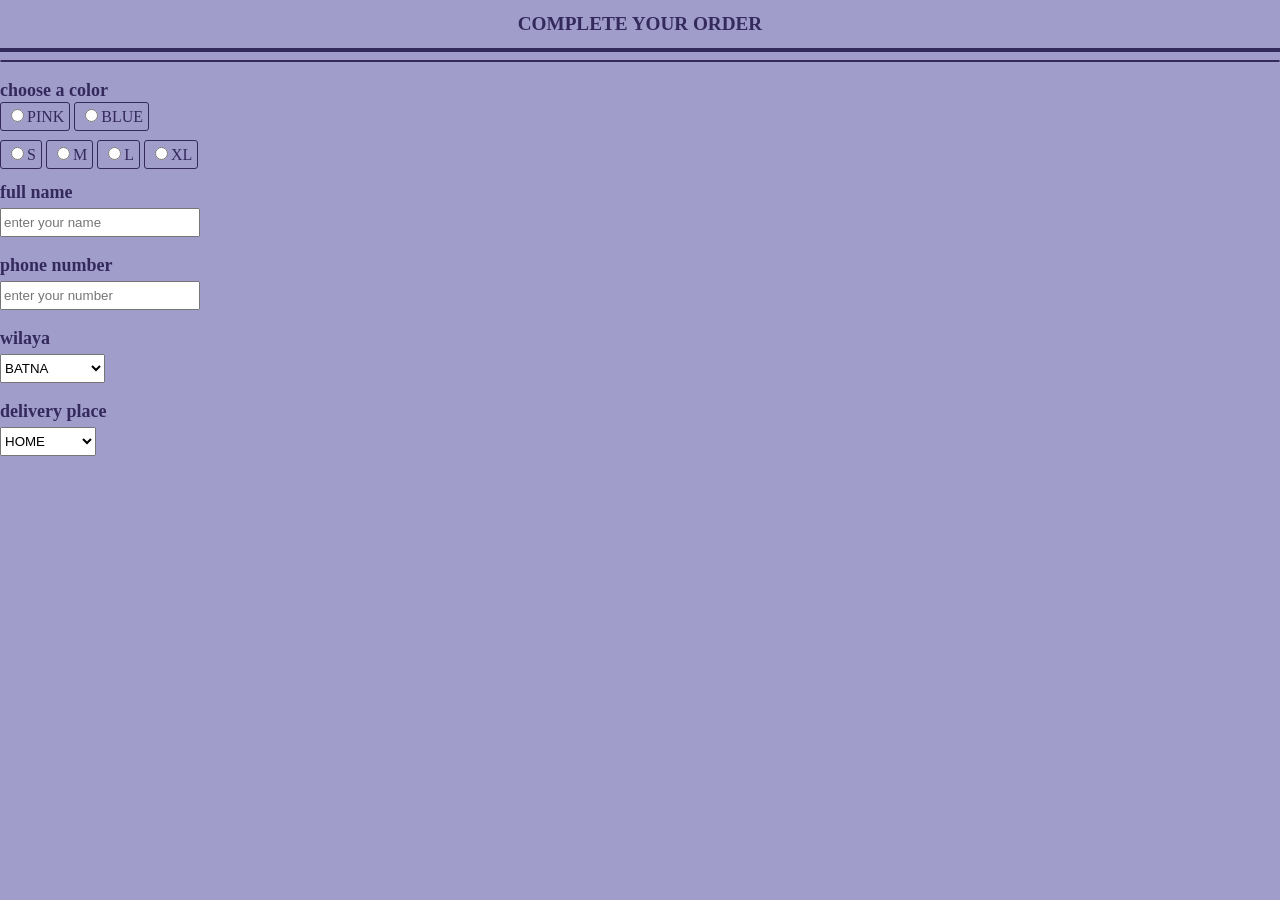
==== order.html @ d11ea3a6 "Add files via upload" ====
<!DOCTYPE html>
<html lang="en">

<head>
    <title>CONFIRM ORDER</title>
    <meta charset="UTF-8">
    <meta name="viewport" content="width=device-width , initial-scale=1.0">
    <link rel="stylesheet" href="style.css">
</head>

<body style="background-color:#a09dca ;">
    <h1>COMPLETE YOUR ORDER</h1>
    <hr class="line">

    <img id="productimg" class="pro-img" src="">
    <div id="productprice" class="pro-price"></div>
    <section class="container">
        <form id="form">
            <div class="options">
                <h3>choose a color</h3>
                <label class="click"><input type="radio" name="color" value="pink">PINK</label>
                <label class="click"><input type="radio" name="color" value="blue">BLUE</label>
            </div> <br>
            <div class="options">
                <label class="click"><input type="radio" name="size" value="S">S</label>
                <label class="click"><input type="radio" name="size" value="M">M</label>
                <label class="click"><input type="radio" name="size" value="L">L</label>
                <label class="click"><input type="radio" name="size" value="XL">XL</label>

            </div>
            <div class="info">
                <h3>full name</h3>
                <input type="text" id="name" placeholder="enter your name" required>

                <h3>phone number</h3>
                <input type="tel" id="number" placeholder="enter your number" required>

                <h3>wilaya</h3>
                <select id="wilaya" required onchange="updateshipp()">
                    <option value="BATNA">BATNA</option>
                    <option value="BISKRA">BISKRA</option>
                    <option value="SETIF">SETIF</option>
                    <option value="ALGEIRS">ALGEIRS</option>
                    <option value="ORAN">ORAN</option>
                </select>

                <h3>delivery place</h3>

                <select id="delivery" required onchange="updateshipp()">
                    <option value="HOME">HOME</option>
                    <option value="OFFICE">OFFICE</option>
                </select>
            </div>
        </form>
    </section>
</body>

</html>
---- style.css ----
h1 {
    text-align: center;
    font-size: larger;
    font-weight: bold;
    color: #34295b;
}

.line {
    border: none;
    background-color: #34295b;
    height: 4px;
}

.para1 {
    text-align: center;
    font-size: large;
    font-weight: bold;
    color: #34295b;
    margin-bottom: 30px;
}

img {
    width: 180px;

    height: 190px;
    border: 1px solid #34295b;
    border-radius: 3px;
    margin-bottom: 7px;


}


.price {
    font-size: large;
    font-weight: bold;
    color: #34295b;
    margin-left: 55px;

}

h2 {
    font-weight: bold;
    font-size: large;
    color: #34295b;
    margin-left: 13px;
    margin-bottom: 4px;
}

.btn {
    margin-top: 8px;
    margin-left: 48px;
    padding-bottom: 5px;
    padding-left: 7px;
    padding-top: 5px;
    padding-right: 7px;
    border: 1px solid #34295b;
    border-radius: 3px;
    background-color: #c3c2d5;
    font-weight: bold;
    font-size: small;
    margin-bottom: 15px;

}

.grid-1 {
    display: grid;
    grid-template-columns: repeat(2, 1fr);
    gap: 10px;
    padding: 10px;
    max-width: 700px;
}

.grid-2 {
    display: grid;
    grid-template-columns: repeat(2, 1fr);
    gap: 10px;
    padding: 13px;
    max-width: 800px;
}

.btn:hover {
    opacity: 0.7;

}

.btn:active {
    opacity: 0.5;
}

/* منع أي عنصر من الخروج على حدود الشاشة أفقياً */
* {
    box-sizing: border-box;
    max-width: 100%;
}

body {
    margin: 0;
    padding: 0;
    overflow-x: hidden;
    /* يقطع أي شيء يخرج أفقياً بالخطأ */

}

.grid-3 {
    display: grid;
    grid-template-columns: repeat(2, 1fr);
    gap: 10px;
    padding: 13px;
    max-width: 800px;
}

.container {
    width: 100%;
}

.pro-img {

    width: 100%;
    height: auto;
    /* يخلي الطول يتناسب أوتوماتيكياً مع عرض الشاشة */
    max-height: 350px;
    /* أقصى طول باش ما تجيش طويلة بزاف في التيليفون */
    object-fit: contain;
    /* تضمن بلي التصويرة تخرج كاملة بلا ما يتقص منها والو */
    background-color: #f0f0f0;
    /* لون خلفية خفيف يملأ الفراغات الجانبية إن وجدت */
    display: block;
}

.click {
    border: 1px solid #34295b;
    border-radius: 3px;
    padding-bottom: 5px;
    padding-left: 5px;
    padding-top: 5px;
    padding-right: 5px;
    margin-bottom: 15px;
    color: #34295b;


}

.click:hover {
    box-shadow: 0 0 4px;
}

h3 {
    color: #34295b;
    font-size: large;
    margin-bottom: 5px;

}

input {
    padding-bottom: 5px;
    padding-top: 5px;
    padding-right: 25px;
}

select {
    padding-bottom: 5px;
    padding-top: 5px;
    padding-right: 25px;
}
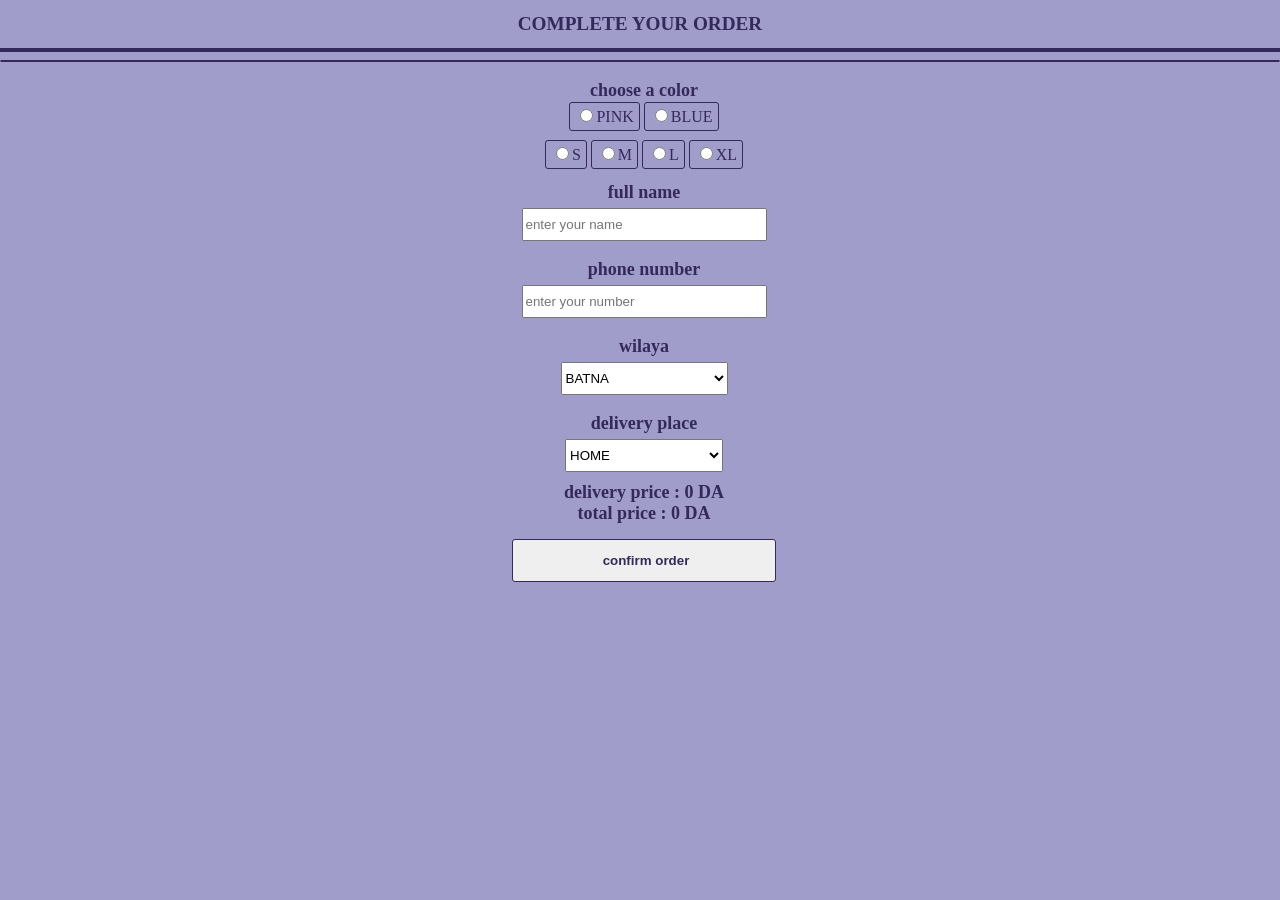
==== commit 9fb95bbd: "Add files via upload" ====
--- a/order.html
+++ b/order.html
@@ -50,7 +50,16 @@
                     <option value="HOME">HOME</option>
                     <option value="OFFICE">OFFICE</option>
                 </select>
+
+
+                <div class="delprice">
+                    <div>delivery price : <strong id="shippPrice">0 DA</strong></div>
+                    <div>total price : <strong id="totalPrice">0 DA</strong>
+                    </div>
+                </div>
             </div>
+            <button type="submit" class="sbm">confirm order</button>
+
         </form>
     </section>
 </body>
--- a/style.css
+++ b/style.css
@@ -112,6 +112,8 @@
 
 .container {
     width: 100%;
+    margin: 4px;
+    text-align: center;
 }
 
 .pro-img {
@@ -149,17 +151,45 @@
     color: #34295b;
     font-size: large;
     margin-bottom: 5px;
-
+    margin-left: 0px;
 }
 
 input {
-    padding-bottom: 5px;
-    padding-top: 5px;
-    padding-right: 25px;
+    padding-bottom: 7px;
+    padding-top: 7px;
+    padding-right: 70px;
 }
 
 select {
-    padding-bottom: 5px;
-    padding-top: 5px;
-    padding-right: 25px;
+    padding-bottom: 7px;
+    padding-top: 7px;
+    padding-right: 87px;
+}
+
+.delprice {
+    margin-bottom: 7px;
+    font-size: large;
+    font-weight: bold;
+    color: #34295b;
+    margin-top: 10px;
+}
+
+.sbm {
+    margin-top: 8px;
+    border: 1px solid #34295b;
+    border-radius: 3px;
+    padding-bottom: 13px;
+    padding-top: 13px;
+    padding-right: 86px;
+    padding-left: 90px;
+    font-weight: bold;
+    color: #34295b;
+}
+
+.sbm:hover {
+    opacity: 0.7;
+}
+
+.sbm:active {
+    opacity: 0.5;
 }
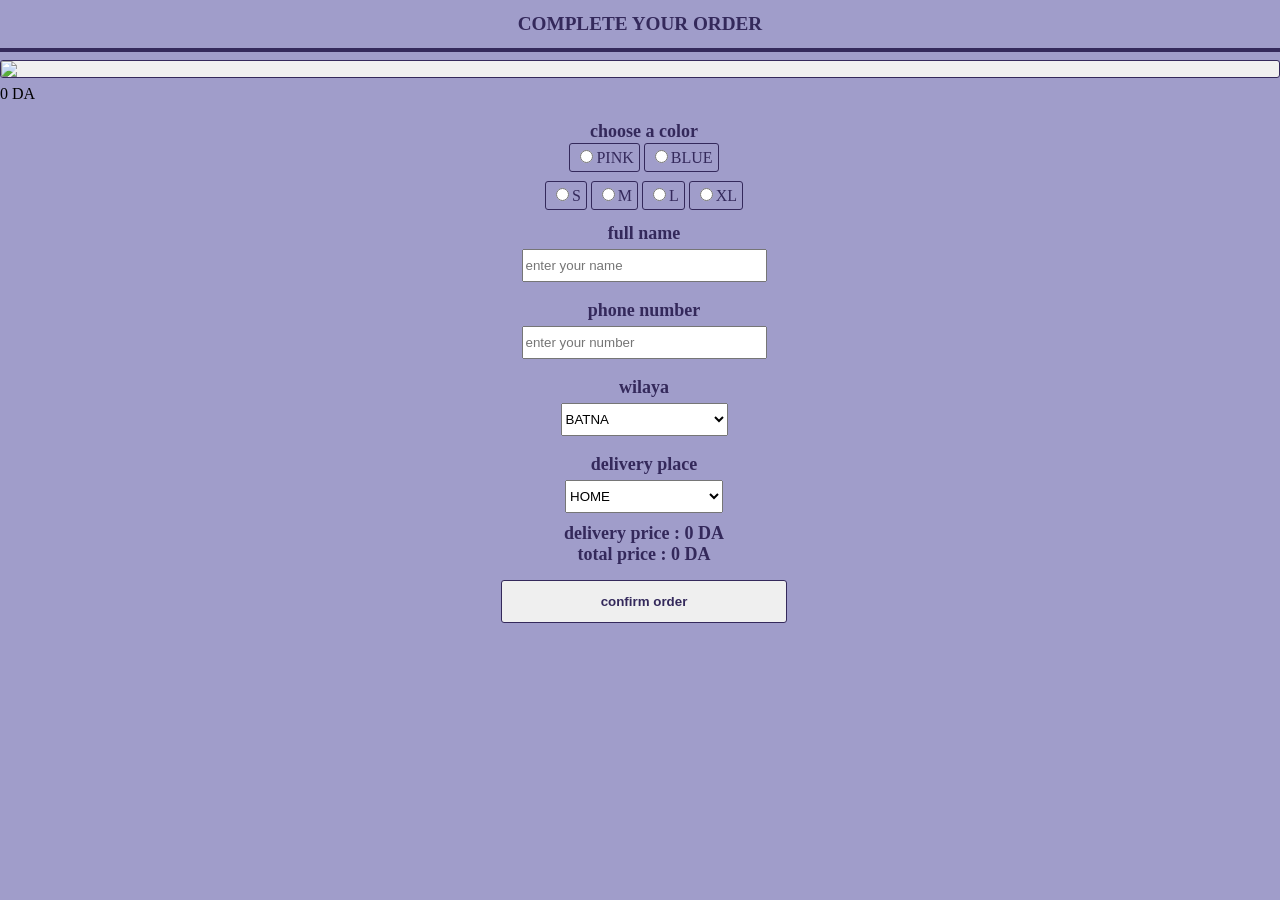
==== commit 3d120bba: "Add files via upload" ====
--- a/order.html
+++ b/order.html
@@ -53,8 +53,8 @@
 
 
                 <div class="delprice">
-                    <div>delivery price : <strong id="shippPrice">0 DA</strong></div>
-                    <div>total price : <strong id="totalPrice">0 DA</strong>
+                    <div>delivery price : <strong id="shipprice">0 DA</strong></div>
+                    <div>total price : <strong id="totalprice">0 DA</strong>
                     </div>
                 </div>
             </div>
@@ -62,6 +62,53 @@
 
         </form>
     </section>
+
+    <script>
+        const urlParams = new URLSearchParams(window.location.search);
+        const imgSrc = urlParams.get('img');
+        const basePrice = parseInt(urlParams.get('price')) || 0;
+
+        document.getElementById('productimg').src = imgSrc;
+        document.getElementById('productprice').innerText = basePrice + " DA";
+        document.getElementById('totalPrice').innerText = basePrice + " DA";
+
+        const rates = {
+            oran: {home: 700, desk: 600},
+            batna: {home: 600, desk: 500},
+            setif: {home: 700, desk: 600},
+            biskra: {home: 600, desk: 500},
+        };
+
+        function updateShipp() {
+            const wilaya = document.getElementById('wilaya').value;
+            const deliveryType = document.getElementById('delivery').value;
+
+            if (!wilaya) {
+                document.getElementById('shippPrice').innerText = "0 DA";
+                document.getElementById('totalPrice').innerText = basePrice + " DA";
+                return;
+            }
+
+            const shippCost = rates[wilaya][deliveryType];
+            const total = baseprice + shippCost;
+
+            document.getElementById('shippPrice').innerText = shippCost + " DA";
+            document.getElementById('totalPrice').innerText = total + " DA";
+        }
+
+        document.getElementById('orderForm').addEventListener('submit', function (e) {
+            e.preventDefault();
+
+            const color = document.querySelector('input[name="color"]:checked').value;
+            const size = document.querySelector('input[name="size"]:checked').value;
+            const fullname = document.getElementById('fullname').value;
+            const phone = document.getElementById('phone').value;
+            const wilaya = document.getElementById('wilaya').options[document.getElementById('wilaya').selectedIndex].text;
+            const delivery = document.getElementById('delivery').options[document.getElementById('delivery').selectedIndex].text;
+            const totalPrice = document.getElementById('totalPrice').innerText;
+            const productimgSrc = document.getElementById('productimg').src;
+        });
+    </script>
 </body>
 
 </html>
--- a/style.css
+++ b/style.css
@@ -180,8 +180,8 @@
     border-radius: 3px;
     padding-bottom: 13px;
     padding-top: 13px;
-    padding-right: 86px;
-    padding-left: 90px;
+    padding-right: 99px;
+    padding-left: 99px;
     font-weight: bold;
     color: #34295b;
 }
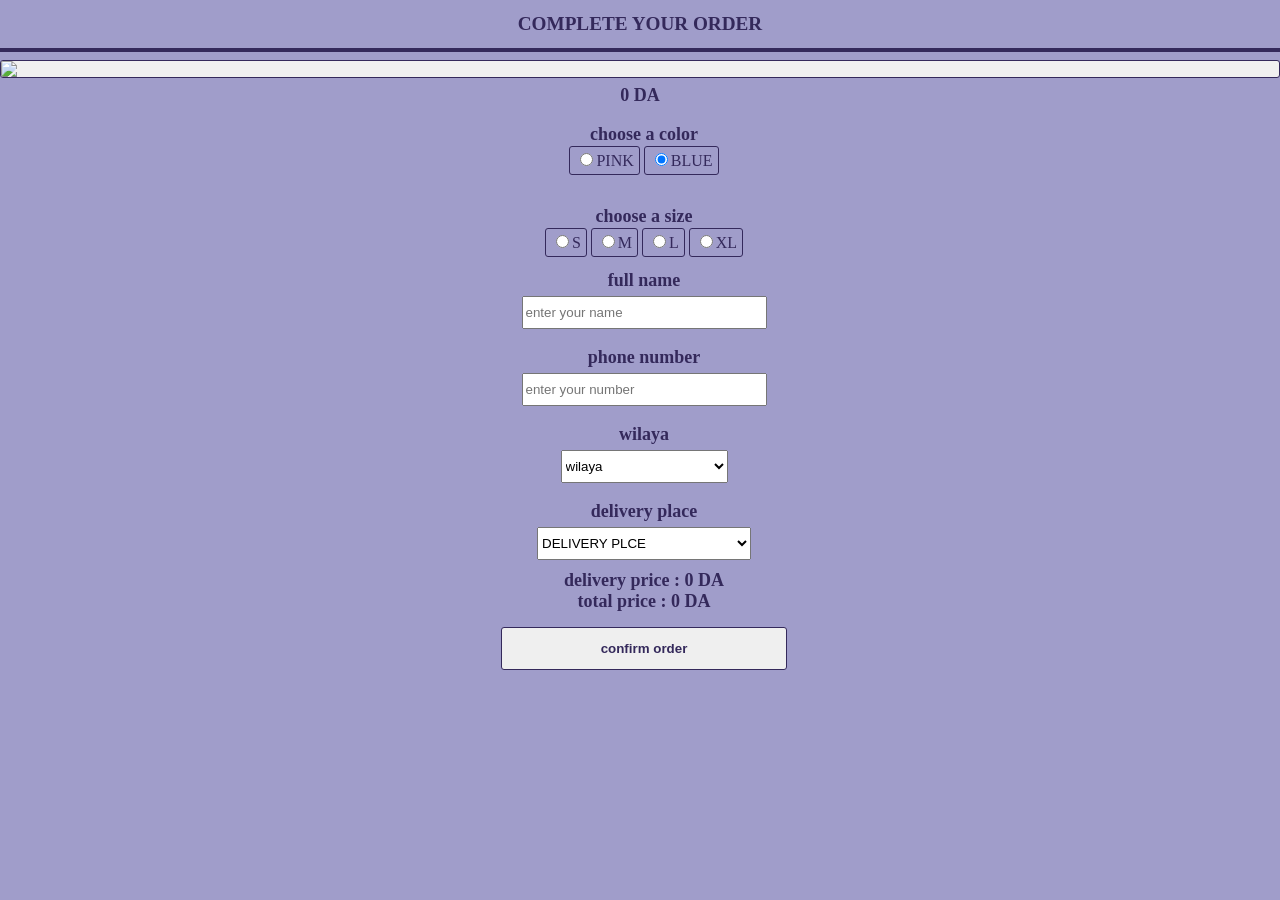
==== commit 0d7022dd: "Add files via upload" ====
--- a/order.html
+++ b/order.html
@@ -18,10 +18,13 @@
         <form id="form">
             <div class="options">
                 <h3>choose a color</h3>
-                <label class="click"><input type="radio" name="color" value="pink">PINK</label>
-                <label class="click"><input type="radio" name="color" value="blue">BLUE</label>
+                <label class="click"><input type="radio" name="color" value="pink" data-img="" checked
+                        onchange="changeColorImg(this)">PINK</label>
+                <label class="click"><input type="radio" name="color" value="blue" data-img="" checked
+                        onchange="changeColorImg(this)">BLUE</label>
             </div> <br>
             <div class="options">
+                <h3>choose a size</h3>
                 <label class="click"><input type="radio" name="size" value="S">S</label>
                 <label class="click"><input type="radio" name="size" value="M">M</label>
                 <label class="click"><input type="radio" name="size" value="L">L</label>
@@ -37,6 +40,8 @@
 
                 <h3>wilaya</h3>
                 <select id="wilaya" required onchange="updateshipp()">
+                    <option value="wilaya">wilaya</option>
+
                     <option value="BATNA">BATNA</option>
                     <option value="BISKRA">BISKRA</option>
                     <option value="SETIF">SETIF</option>
@@ -47,13 +52,15 @@
                 <h3>delivery place</h3>
 
                 <select id="delivery" required onchange="updateshipp()">
+                    <option value="DELIVERY PLACE">DELIVERY PLCE</option>
+
                     <option value="HOME">HOME</option>
                     <option value="OFFICE">OFFICE</option>
                 </select>
 
 
                 <div class="delprice">
-                    <div>delivery price : <strong id="shipprice">0 DA</strong></div>
+                    <div>delivery price : <strong id="shippPrice">0 DA</strong></div>
                     <div>total price : <strong id="totalprice">0 DA</strong>
                     </div>
                 </div>
@@ -70,44 +77,65 @@
 
         document.getElementById('productimg').src = imgSrc;
         document.getElementById('productprice').innerText = basePrice + " DA";
-        document.getElementById('totalPrice').innerText = basePrice + " DA";
+        document.getElementById('totalprice').innerText = basePrice + " DA";
 
         const rates = {
-            oran: {home: 700, desk: 600},
-            batna: {home: 600, desk: 500},
-            setif: {home: 700, desk: 600},
-            biskra: {home: 600, desk: 500},
+
+            ORAN: {HOME: 700, OFFICE: 600},
+            BATNA: {HOME: 600, OFFICE: 500},
+            SETIF: {HOME: 700, OFFICE: 600},
+            ALGEIRS: {HOME: 600, OFFICE: 500},
+            BISKRA: {HOME: 600, OFFICE: 500},
         };
 
-        function updateShipp() {
+        function updateshipp() {
             const wilaya = document.getElementById('wilaya').value;
             const deliveryType = document.getElementById('delivery').value;
 
             if (!wilaya) {
                 document.getElementById('shippPrice').innerText = "0 DA";
-                document.getElementById('totalPrice').innerText = basePrice + " DA";
+                document.getElementById('totalprice').innerText = basePrice + " DA";
                 return;
             }
 
             const shippCost = rates[wilaya][deliveryType];
-            const total = baseprice + shippCost;
+            const total = basePrice + shippCost;
 
             document.getElementById('shippPrice').innerText = shippCost + " DA";
-            document.getElementById('totalPrice').innerText = total + " DA";
+            document.getElementById('totalprice').innerText = total + " DA";
         }
 
-        document.getElementById('orderForm').addEventListener('submit', function (e) {
+        document.getElementById('form').addEventListener('submit', function (e) {
             e.preventDefault();
 
             const color = document.querySelector('input[name="color"]:checked').value;
             const size = document.querySelector('input[name="size"]:checked').value;
-            const fullname = document.getElementById('fullname').value;
-            const phone = document.getElementById('phone').value;
+            const fullname = document.getElementById('name').value;
+            const phone = document.getElementById('number').value;
             const wilaya = document.getElementById('wilaya').options[document.getElementById('wilaya').selectedIndex].text;
             const delivery = document.getElementById('delivery').options[document.getElementById('delivery').selectedIndex].text;
-            const totalPrice = document.getElementById('totalPrice').innerText;
+            const totalPrice = document.getElementById('totalprice').innerText;
             const productimgSrc = document.getElementById('productimg').src;
         });
+        // 1. نقراو التصاور من الرابط
+        const pinkImg = urlParams.get('pink');
+        const blueImg = urlParams.get('blue');
+
+        // 2. إذا كانت متوفرة، نربطوها بأزرار الألوان
+        if (pinkImg) {
+            document.querySelector('input[value="pink"]').setAttribute('data-img', pinkImg);
+        }
+        if (blueImg) {
+            document.querySelector('input[value="blue"]').setAttribute('data-img', blueImg);
+        }
+
+        // 3. الدالة اللي تبدل الصورة كي يضغط الزبون على اللون
+        function changeColorImg(radioBtn) {
+            const newImg = radioBtn.getAttribute('data-img');
+            if (newImg) {
+                document.getElementById('productimg').src = newImg;
+            }
+        }
     </script>
 </body>
 
--- a/style.css
+++ b/style.css
@@ -192,4 +192,11 @@
 
 .sbm:active {
     opacity: 0.5;
+}
+
+.pro-price {
+    color: #34295b;
+    font-weight: bold;
+    text-align: center;
+    font-size: large;
 }
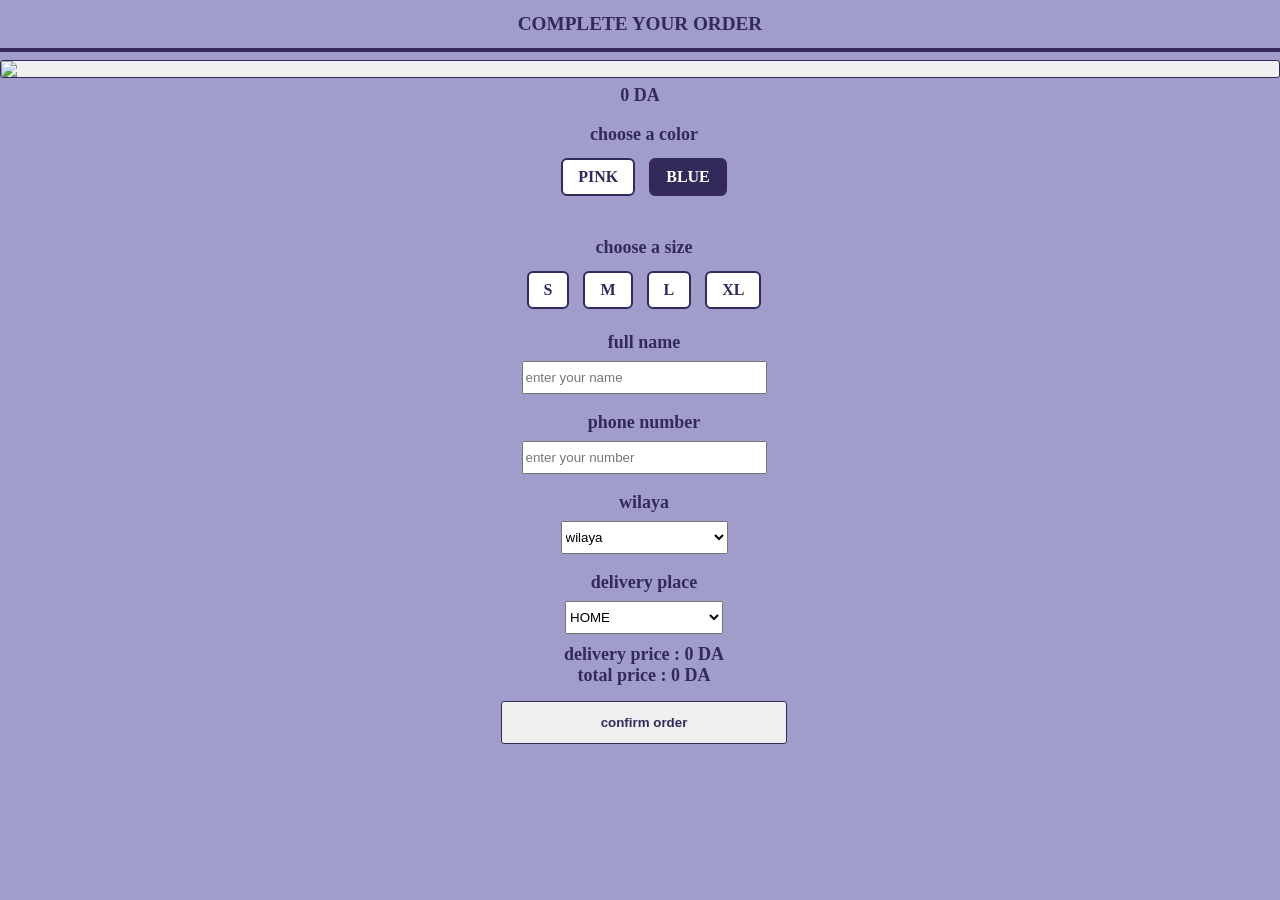
==== commit 94bab294: "Add files via upload" ====
--- a/order.html
+++ b/order.html
@@ -52,7 +52,6 @@
                 <h3>delivery place</h3>
 
                 <select id="delivery" required onchange="updateshipp()">
-                    <option value="DELIVERY PLACE">DELIVERY PLCE</option>
 
                     <option value="HOME">HOME</option>
                     <option value="OFFICE">OFFICE</option>
--- a/style.css
+++ b/style.css
@@ -131,17 +131,27 @@
 }
 
 .click {
-    border: 1px solid #34295b;
-    border-radius: 3px;
-    padding-bottom: 5px;
-    padding-left: 5px;
-    padding-top: 5px;
-    padding-right: 5px;
-    margin-bottom: 15px;
-    color: #34295b;
-
-
-}
+    /* شكل الزر العادي */
+
+    display: inline-block;
+    border: 2px solid #34295b;
+    border-radius: 6px;
+    padding: 8px 15px;
+    margin: 5px;
+    color: #34295b;
+    background-color: #fff;
+    font-weight: bold;
+    cursor: pointer;
+    transition: background-color 0.2s, color 0.2s;
+}
+
+/* شكل الزر كي يكون مختار (Active) */
+.options input[type="radio"]:checked+.click,
+.options label:has(input[type="radio"]:checked) {
+    background-color: #34295b !important;
+    color: #fff !important;
+}
+
 
 .click:hover {
     box-shadow: 0 0 4px;
@@ -150,7 +160,7 @@
 h3 {
     color: #34295b;
     font-size: large;
-    margin-bottom: 5px;
+    margin-bottom: 8px;
     margin-left: 0px;
 }
 
@@ -199,4 +209,9 @@
     font-weight: bold;
     text-align: center;
     font-size: large;
+}
+
+input[type="radio"] {
+    display: none !important;
+    appearance: none;
 }
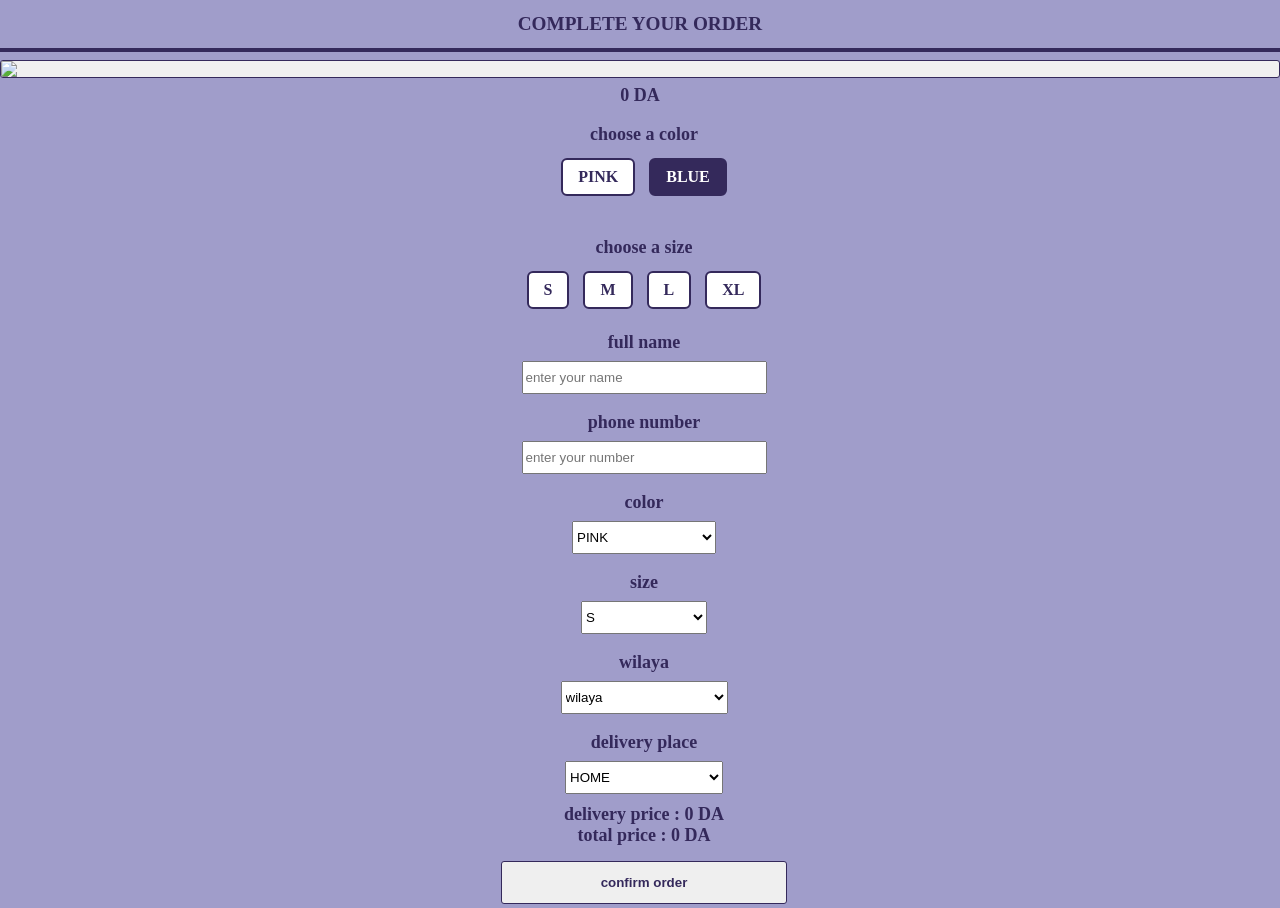
==== commit c0c73dc4: "Add files via upload" ====
--- a/order.html
+++ b/order.html
@@ -37,6 +37,20 @@
 
                 <h3>phone number</h3>
                 <input type="tel" id="number" placeholder="enter your number" required>
+
+                <h3>color</h3>
+                <select id="color" required onchange="updateshipp()">
+                    <option value="PINK">PINK</option>
+                    <option value="BLUE">BLUE</option>
+                </select>
+
+                <h3>size</h3>
+                <select id="size" required onchange="updateshipp()">
+                    <option value="S">S</option>
+                    <option value="M">M</option>
+                    <option value="L">L</option>
+                    <option value="XL">XL</option>
+                </select>
 
                 <h3>wilaya</h3>
                 <select id="wilaya" required onchange="updateshipp()">
@@ -90,6 +104,8 @@
         function updateshipp() {
             const wilaya = document.getElementById('wilaya').value;
             const deliveryType = document.getElementById('delivery').value;
+            const color = document.getElementById('color').value
+            const size = document.getElementById('size').value
 
             if (!wilaya) {
                 document.getElementById('shippPrice').innerText = "0 DA";
